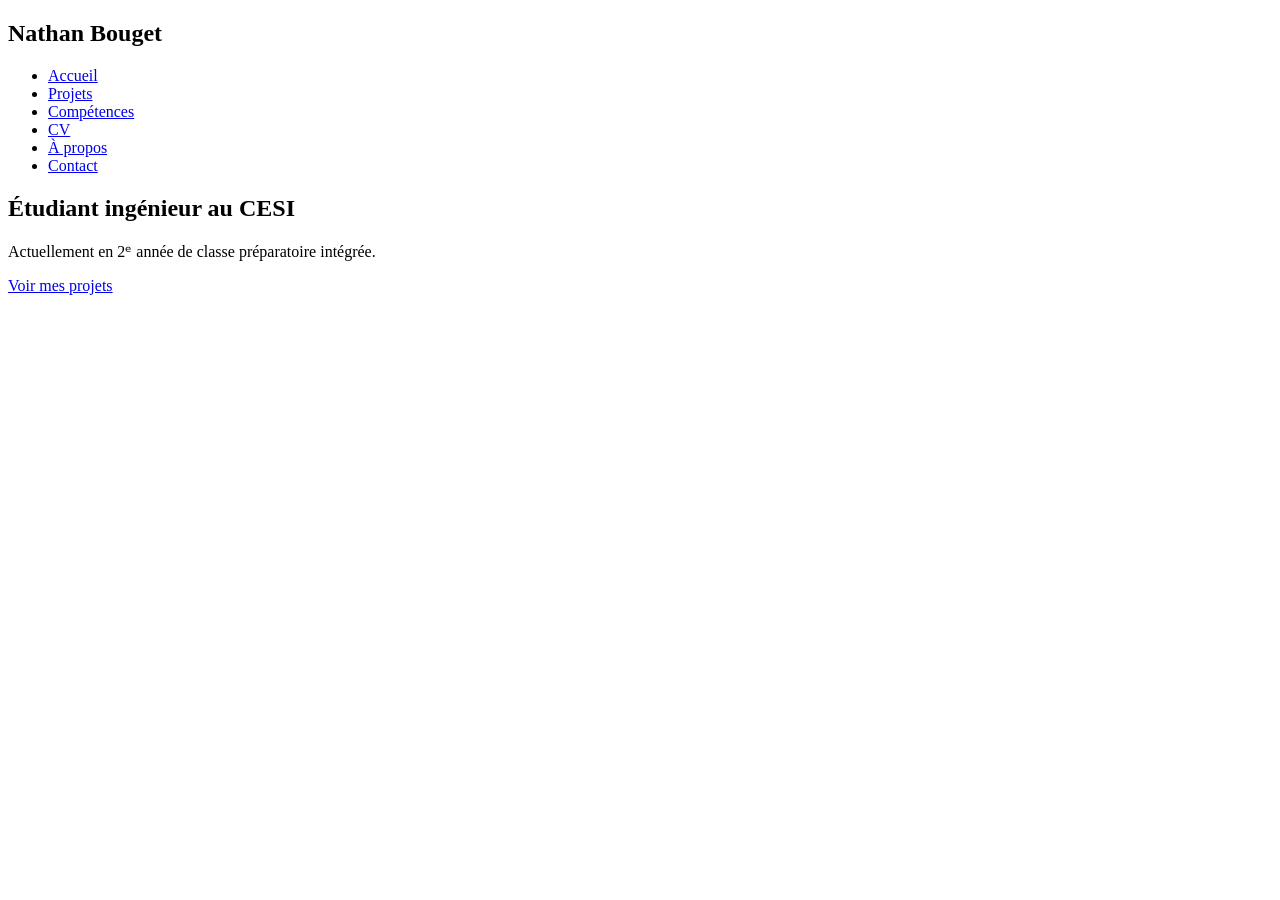
==== index.html @ 5451940c "Premier ajout: base de site Site incomplet mais toutes les pages sont crées" ====
<!DOCTYPE html>
<html lang="fr">

<head>
<meta charset="UTF-8">
<meta name="viewport" content="width=device-width, initial-scale=1.0">
<title>Portfolio - Nathan Bouget</title>
<link rel="stylesheet" href="css/style.css">
</head>

<body>

<header>
<nav class="navbar">
<h1 class="logo">Nathan Bouget</h1>

<ul class="nav-links">
<li><a href="index.html">Accueil</a></li>
<li><a href="projets.html">Projets</a></li>
<li><a href="competences.html">Compétences</a></li>
<li><a href="cv.html">CV</a></li>
<li><a href="apropos.html">À propos</a></li>
<li><a href="contact.html">Contact</a></li>
</ul>
</nav>
</header>

<section class="hero">

<h2>Étudiant ingénieur au CESI</h2>

<p>
Actuellement en 2ᵉ année de classe préparatoire intégrée.
</p>

<a class="button" href="projets.html">Voir mes projets</a>

</section>

</body>
</html>
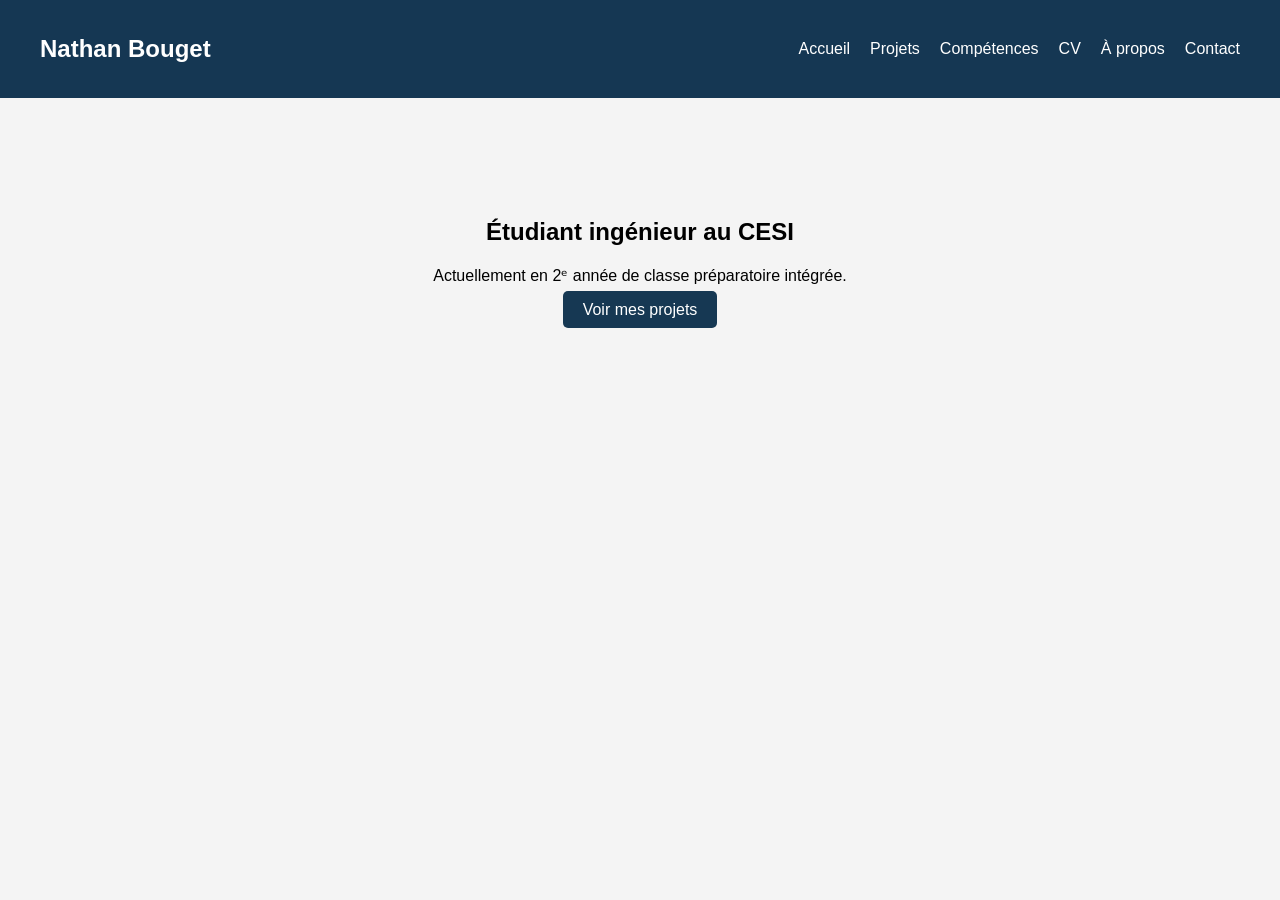
==== commit 2b99b701: "ajout des fichiers" ====
--- a/index.html
+++ b/index.html
@@ -1,41 +1,41 @@
-<!DOCTYPE html>
-<html lang="fr">
-
-<head>
-<meta charset="UTF-8">
-<meta name="viewport" content="width=device-width, initial-scale=1.0">
-<title>Portfolio - Nathan Bouget</title>
-<link rel="stylesheet" href="css/style.css">
-</head>
-
-<body>
-
-<header>
-<nav class="navbar">
-<h1 class="logo">Nathan Bouget</h1>
-
-<ul class="nav-links">
-<li><a href="index.html">Accueil</a></li>
-<li><a href="projets.html">Projets</a></li>
-<li><a href="competences.html">Compétences</a></li>
-<li><a href="cv.html">CV</a></li>
-<li><a href="apropos.html">À propos</a></li>
-<li><a href="contact.html">Contact</a></li>
-</ul>
-</nav>
-</header>
-
-<section class="hero">
-
-<h2>Étudiant ingénieur au CESI</h2>
-
-<p>
-Actuellement en 2ᵉ année de classe préparatoire intégrée.
-</p>
-
-<a class="button" href="projets.html">Voir mes projets</a>
-
-</section>
-
-</body>
+<!DOCTYPE html>
+<html lang="fr">
+
+<head>
+<meta charset="UTF-8">
+<meta name="viewport" content="width=device-width, initial-scale=1.0">
+<title>Portfolio - Nathan Bouget</title>
+<link rel="stylesheet" href="css/style.css">
+</head>
+
+<body>
+
+<header>
+<nav class="navbar">
+<h1 class="logo">Nathan Bouget</h1>
+
+<ul class="nav-links">
+<li><a href="index.html">Accueil</a></li>
+<li><a href="projets.html">Projets</a></li>
+<li><a href="competences.html">Compétences</a></li>
+<li><a href="cv.html">CV</a></li>
+<li><a href="apropos.html">À propos</a></li>
+<li><a href="contact.html">Contact</a></li>
+</ul>
+</nav>
+</header>
+
+<section class="hero">
+
+<h2>Étudiant ingénieur au CESI</h2>
+
+<p>
+Actuellement en 2ᵉ année de classe préparatoire intégrée.
+</p>
+
+<a class="button" href="projets.html">Voir mes projets</a>
+
+</section>
+
+</body>
 </html>
--- a/css/style.css
+++ b/css/style.css
@@ -0,0 +1,119 @@
+body{
+font-family: Arial, sans-serif;
+margin:0;
+background:#f4f4f4;
+}
+
+.navbar{
+display:flex;
+justify-content:space-between;
+align-items:center;
+background:#153753;
+color:white;
+padding:15px 40px;
+}
+
+.nav-links{
+list-style:none;
+display:flex;
+}
+
+.nav-links li{
+margin-left:20px;
+}
+
+.nav-links a{
+color:white;
+text-decoration:none;
+}
+
+.nav-links a:hover{
+opacity:0.7;
+}
+
+.hero{
+text-align:center;
+padding:100px 20px;
+}
+
+.button{
+background:#163853;
+color:white;
+padding:10px 20px;
+text-decoration:none;
+border-radius:5px;
+}
+
+.projects{
+padding:40px;
+}
+
+.project-card{
+background:white;
+padding:20px;
+margin-bottom:20px;
+border-radius:8px;
+box-shadow:0 2px 5px rgba(0,0,0,0.1);
+cursor:pointer;
+transition:all 0.3s ease;
+}
+
+.project-card:hover{
+transform:scale(1.02);
+}
+
+.details{
+display:none;
+margin-top:15px;
+}
+
+.project-card.active{
+transform:scale(1.03);
+}
+.image_cv img{
+display:block;
+margin:40px auto;
+max-width:800px;
+width: 50%;
+height:auto;
+}
+
+.img-faf{
+width: 60%;
+height: auto;
+display: block;
+margin: 0 auto;
+}
+
+.img-Signal{
+width: 40%;
+height: auto;
+display: block;
+margin: 0 auto;
+}
+.img-SQL{
+width: 50%;
+height: auto;
+display: block;
+margin: 0 auto;
+}
+
+.img-Poo1{
+width: 30%;
+height: auto;
+display: block;
+margin: 0 auto;
+}
+.img-Poo2{
+width: 60%;
+height: auto;
+display: block;
+margin: 0 auto;
+}
+
+.image-container {
+display: flex;
+justify-content: center;
+gap: 20px; /* Espace entre les images */
+flex-wrap: wrap; /* Permet de passer à la ligne si nécessaire sur petits écrans */
+}
